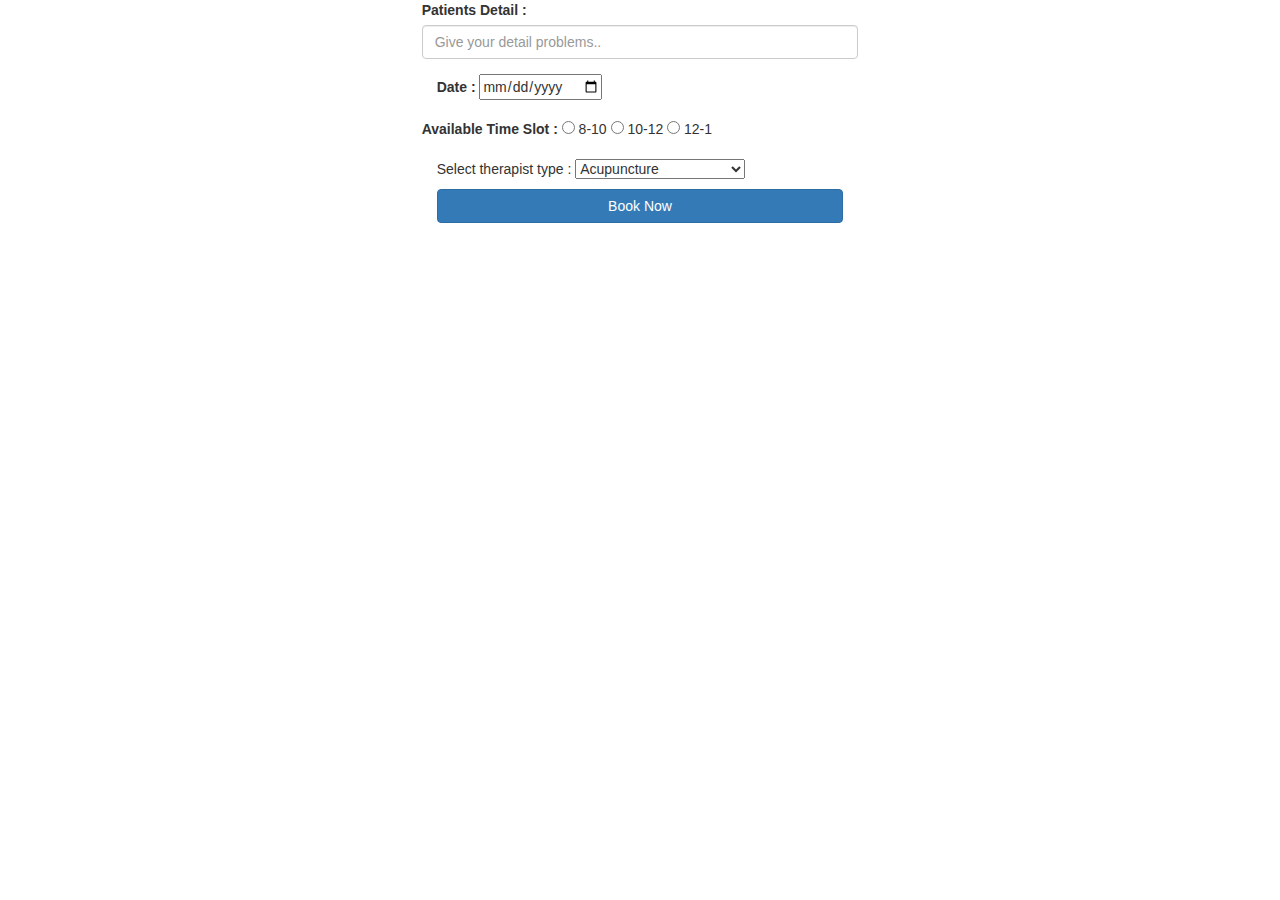
==== booknow.html @ 026a6975 "Add files via upload" ====
<!DOCTYPE html>
<html lang="en">
<head>
  <meta charset="utf-8">
  <meta name="viewport" content="width=device-width, initial-scale=1, shrink-to-fit=no">

  <title>Sports Massage Therapist Booking</title>

  <!-- Bootstrap core CSS -->
  <link rel="stylesheet" href="https://maxcdn.bootstrapcdn.com/bootstrap/3.4.0/css/bootstrap.min.css">

  <!-- Custom styles for this template -->
   <link href="style.css" rel="stylesheet">
</head>

<body>
<section class = "bookheader margin40">
    
</section>
<section class = "margin40">
  <div class "container">
    <div class = "row">
      <div class = "col-md-4"></div>
      <div class = "col-md-4 padding40">
          <form action = "book.php" method = "post" class="user">
               <div class = "form-group row">
                    <label for  = "textarea">Patients Detail :</label>
                    <input type = "textarea" class = "form-control form-control-user"
                    name = "prob" placeholder = "Give your detail problems..">
                </div>

                <div class = "form-group">
                  <label for = "date">Date :</label>
                  <input type = "date" name = "date">
                </div>

                <div class = "form-group row">
                    <label class = "time" for = "time">Available Time Slot :</label>
                    <input type = "radio" name = "time" value="8-10"> 8-10
                    <input type = "radio" name = "time" value="10-12"> 10-12
                    <input type = "radio" name = "time" value="10-12"> 12-1
                </div>

                <div>
                  <p>Select therapist type :
                  <select name="therapyType">
                    <option value="Acupuncture" name = "therapyType" >Acupuncture</option>
                    <option value='Fascial Stretch Therapy' name = "therapyType" >Fascial Stretch Therapy</option>
                    <option value='Dry Needling' name = "therapyType">Dry Needling</option>

                  </select>
                </div>
                <input type="button" class="btn btn-primary btn-user btn-block" value = "Book Now" name = "submit">

            </form>
          </div>
          <div class = "col-md-4"></div>
        </div>
      </div>
</section>

  <!-- Bootstrap core JavaScript -->
    <script src = "https://ajax.googleapis.com/ajax/libs/jquery/1.12.4/jquery.min.js"></script>
    <script src = "https://maxcdn.bootstrapcdn.com/bootstrap/3.4.0/js/bootstrap.min.js"></script>

</body>

</html>
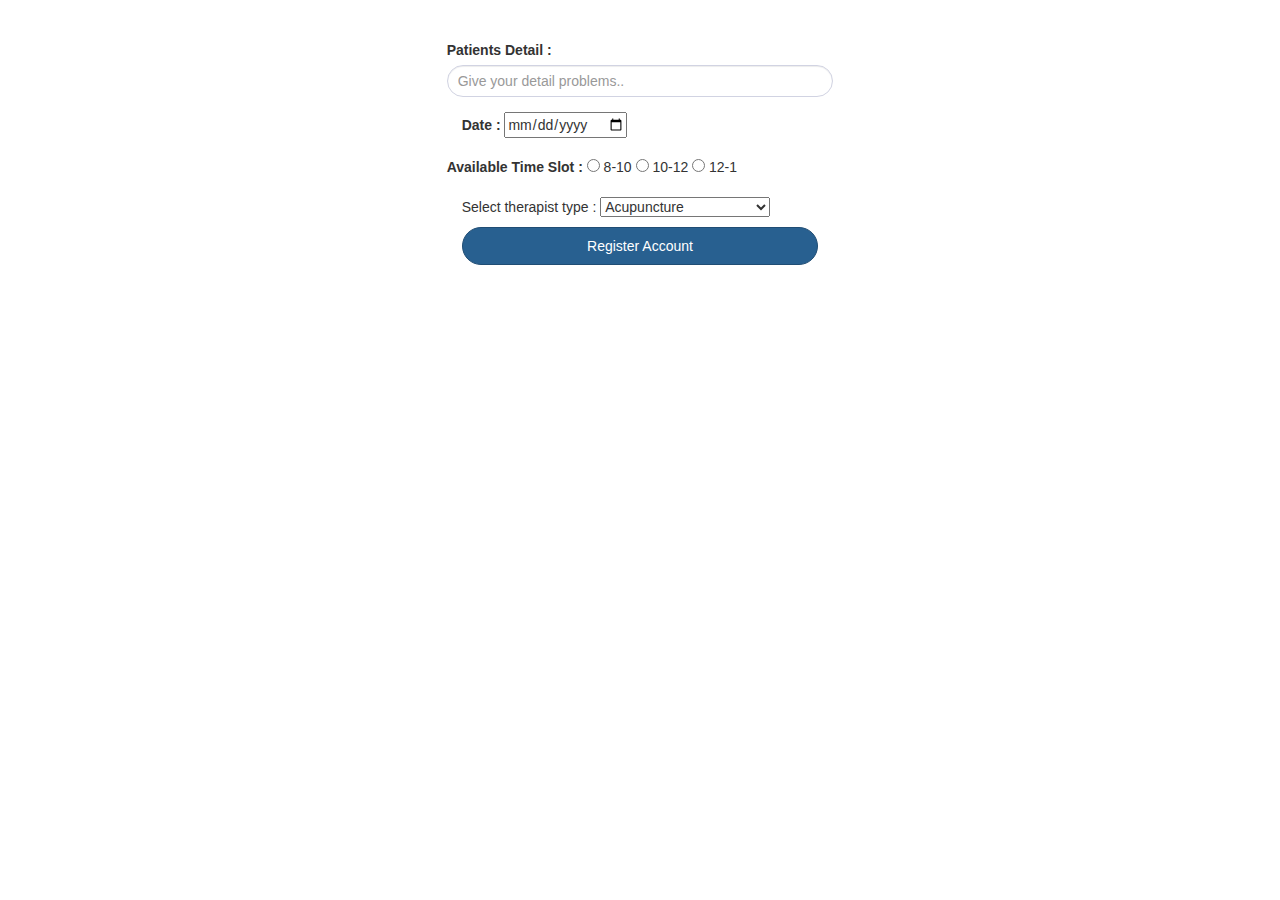
==== commit f161afaa: "Add files via upload" ====
--- a/booknow.html
+++ b/booknow.html
@@ -15,7 +15,7 @@
 
 <body>
 <section class = "bookheader margin40">
-    
+
 </section>
 <section class = "margin40">
   <div class "container">
@@ -50,7 +50,8 @@
 
                   </select>
                 </div>
-                <input type="button" class="btn btn-primary btn-user btn-block" value = "Book Now" name = "submit">
+                <button name="submit" class="btn btn-primary btn-user btn-block">Register Account</button>
+
 
             </form>
           </div>
--- a/style.css
+++ b/style.css
@@ -0,0 +1,122 @@
+<!--Register page css -->
+.bg-gradient-primary {
+    background-color: #4e73df;
+    background-image: linear-gradient(180deg,#4e73df 10%,#224abe 100%);
+    background-size: cover;
+    height:100%;
+}
+.o-hidden {
+    overflow: hidden!important;
+}
+.bg-shadow{
+	box-shadow: 0 1rem 3rem rgba(0,0,0,.175)!important;
+	display:flex;
+    flex-direction: column;
+    min-width: 0;
+    word-wrap: break-word;
+    background-color: #fff;
+    background-clip: border-box;
+    border-radius: .35rem;
+    margin:20px 0;
+}
+.marginbottom20{margin-botttom:20px;}
+.padding40{padding:40px;}
+.main-title{width:75%;}
+.bg-register-image img, .bg-login-image img{
+    width:100%;
+    display: block!important;
+}
+.register .text-center {
+    text-align: center!important;
+	color: #3a3b45!important;
+	margin-bottom:30px;
+}
+form.user .form-control-user {
+   
+    border-radius: 10rem;
+    padding: 1.5rem 1rem;
+}
+.form-control {
+    display: block;
+    width: 100%;
+    height: calc(1.5em + .75rem + 2px);
+    padding: .375rem .75rem;
+   
+    font-weight: 400;
+    line-height: 1.5;
+    color: #6e707e;
+    background-color: #fff;
+    background-clip: padding-box;
+    border: 1px solid #d1d3e2;
+    border-radius: .35rem;
+}
+form.user .btn-user {
+    border-radius: 10rem;
+    padding: .75rem 1rem;
+}
+.btn-block {
+    display: block;
+    width: 100%;
+}
+.btn-primary {
+    color: #fff;
+    background-color: #286090;
+    border-color: #204d74;
+    
+}
+.btn {
+    display: inline-block;
+    font-weight: 400;
+    
+    text-align: center;
+    vertical-align: middle;
+
+    color: #fff;
+    background-color: #286090;
+    border-color: #204d74;
+    padding: .375rem .75rem;
+    
+    line-height: 1.5;
+}
+
+.gender{color:#6e707e;}
+img.logo {
+    width: 160px !important;
+    height: 50px !important;
+    
+}
+.bg-light {
+    background-color: #f8f9fa!important;
+}
+
+.masthead {
+   position: relative;
+    background-color: #343a40;
+    background:url('images/banner2.jpg')no-repeat center center !important;
+    background-size: cover !important;;
+    padding-top: 12rem!important;;
+    padding-bottom: 12rem !important;;
+   
+}
+.text-white {
+    color: #fff!important;
+}
+.masthead .overlay {
+    position: absolute !important;;
+    background-color: #212529 !important;;
+    height: 100%;
+    width: 100%;
+    top: 0;
+    left: 0;
+    opacity: .3;
+}
+.masthead h1 {
+    font-size: 3rem !important;;
+}
+.showcase-img {
+    min-height: 30rem;
+    background-size: cover;
+}
+.showcase .showcase-text {
+    padding: 7rem;
+}